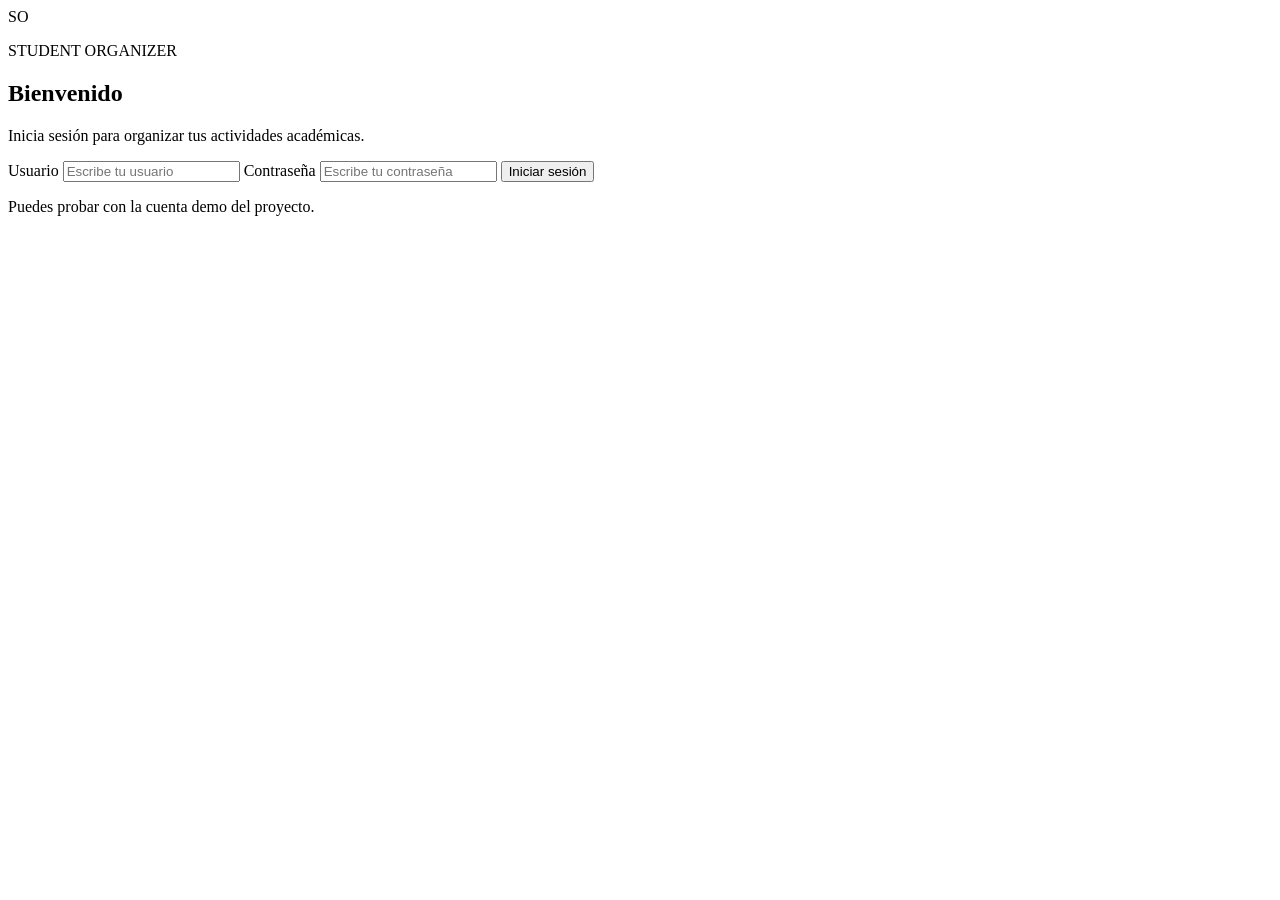
==== src/main/resources/public/index.html @ ab098c7d "feat: crear interfaz web del login" ====
<!DOCTYPE html>
<html lang="es">
<head>
    <meta charset="UTF-8">
    <meta name="viewport" content="width=device-width, initial-scale=1.0">
    <title>Student Organizer | Iniciar sesión</title>
    <link rel="stylesheet" href="/css/estilos.css">
</head>
<body>
<main class="contenedor-principal">
    <section class="tarjeta-login" aria-labelledby="titulo-login">
        <div class="marca">SO</div>
        <p class="etiqueta">STUDENT ORGANIZER</p>
        <h1 id="titulo-login">Bienvenido</h1>
        <p class="subtitulo">Inicia sesión para organizar tus actividades académicas.</p>

        <form id="login-form" novalidate>
            <label for="usuario">Usuario</label>
            <input id="usuario" name="usuario" type="text" autocomplete="username"
                   placeholder="Escribe tu usuario">

            <label for="contrasena">Contraseña</label>
            <input id="contrasena" name="contrasena" type="password"
                   autocomplete="current-password" placeholder="Escribe tu contraseña">

            <button type="submit">Iniciar sesión</button>
            <p id="mensaje" class="mensaje" role="status" aria-live="polite"></p>
        </form>

        <p class="nota-demo">Puedes probar con la cuenta demo del proyecto.</p>
    </section>
</main>
<script src="/js/app.js"></script>
</body>
</html>
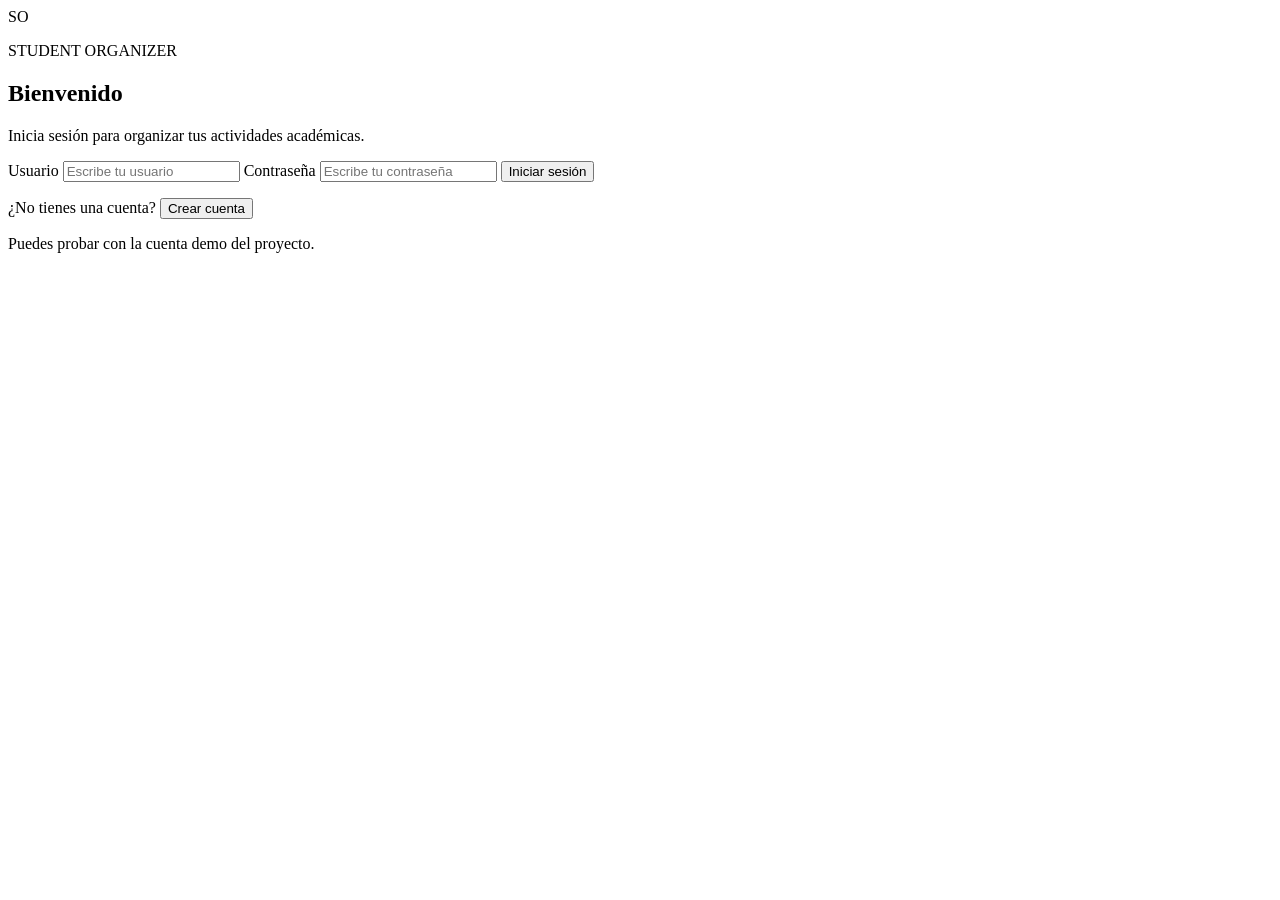
==== commit ef5a9b33: "Agrega registro de usuarios y pruebas MySQL" ====
--- a/src/main/resources/public/index.html
+++ b/src/main/resources/public/index.html
@@ -27,6 +27,33 @@
             <p id="mensaje" class="mensaje" role="status" aria-live="polite"></p>
         </form>
 
+        <p class="enlace-registro">
+            ¿No tienes una cuenta?
+            <button id="mostrar-registro" class="boton-enlace" type="button">
+                Crear cuenta
+            </button>
+        </p>
+
+        <form id="registro-form" hidden novalidate>
+            <h2>Crear cuenta</h2>
+
+            <label for="registro-usuario">Usuario</label>
+            <input id="registro-usuario" name="usuario" type="text"
+                   autocomplete="username" placeholder="Elige un usuario">
+
+            <label for="registro-contrasena">Contraseña</label>
+            <input id="registro-contrasena" name="contrasena" type="password"
+                   autocomplete="new-password" placeholder="Elige una contraseña">
+
+            <label for="registro-carne">Carné</label>
+            <input id="registro-carne" name="carne" type="text"
+                   placeholder="Escribe tu carné">
+
+            <button type="submit">Registrarme</button>
+            <p id="registro-mensaje" class="mensaje"
+               role="status" aria-live="polite"></p>
+        </form>
+
         <p class="nota-demo">Puedes probar con la cuenta demo del proyecto.</p>
     </section>
 </main>
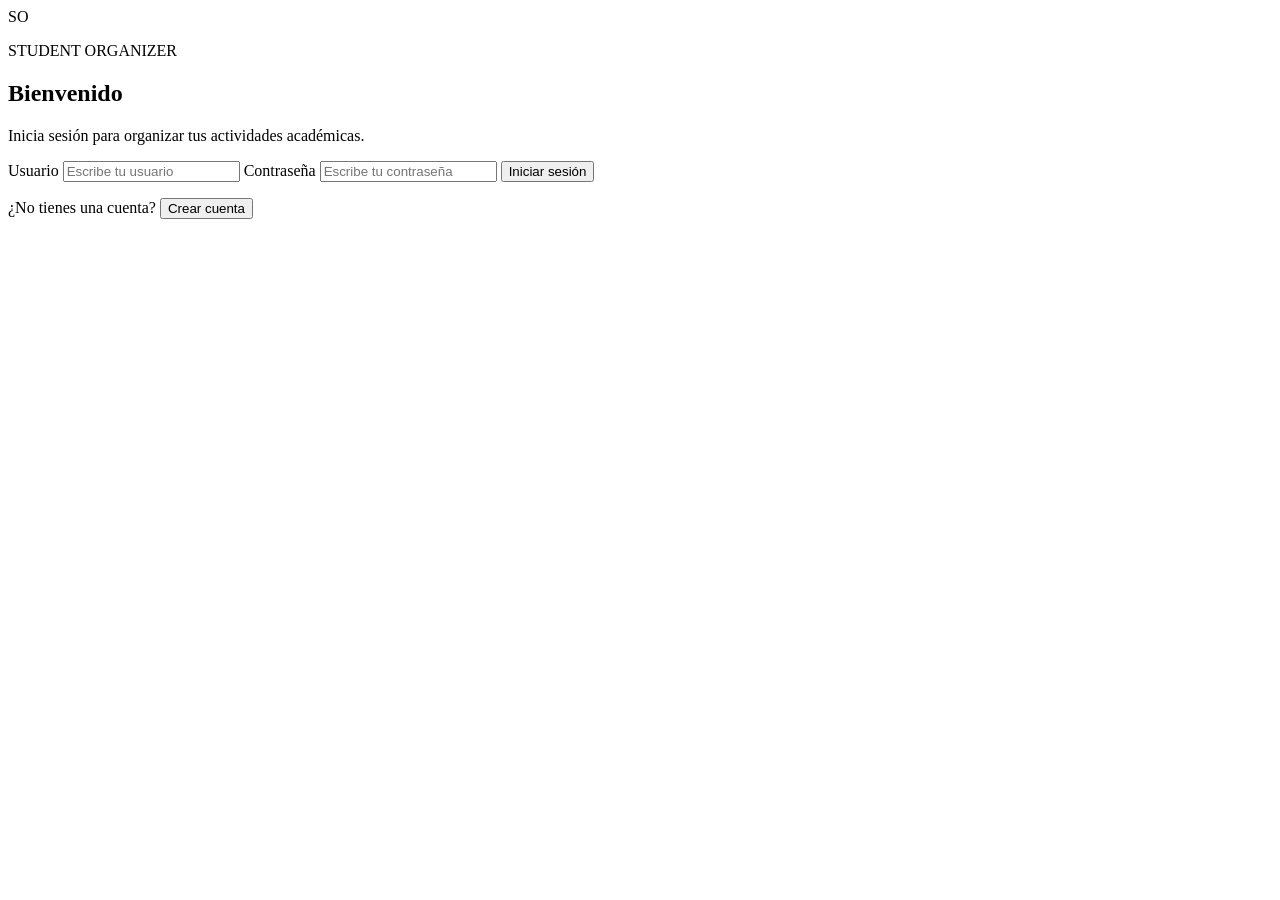
==== commit 13db4506: "fix(login): retirar demo obsoleta y actualizar verificador" ====
--- a/src/main/resources/public/index.html
+++ b/src/main/resources/public/index.html
@@ -54,7 +54,6 @@
                role="status" aria-live="polite"></p>
         </form>
 
-        <p class="nota-demo">Puedes probar con la cuenta demo del proyecto.</p>
     </section>
 </main>
 <script src="/js/app.js"></script>
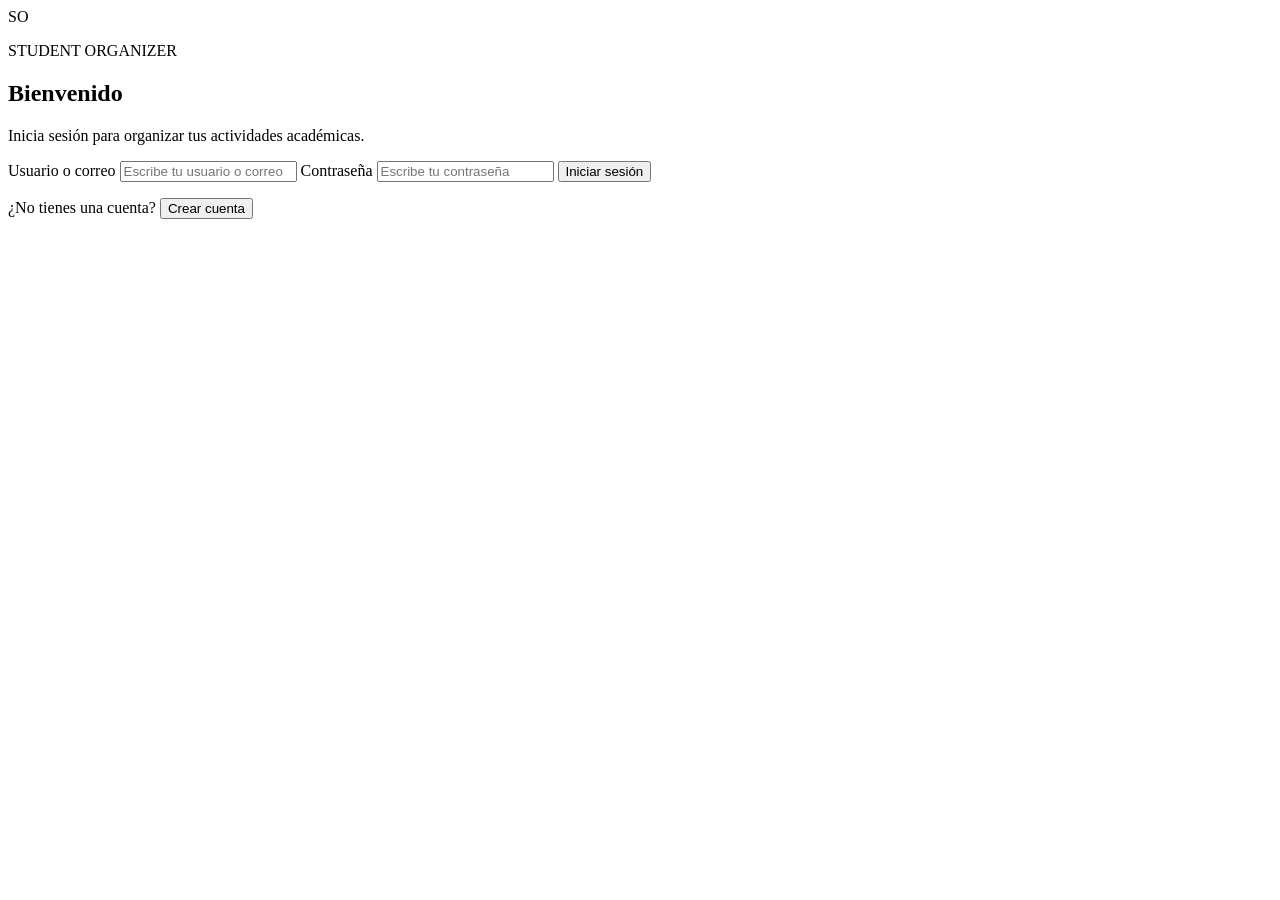
==== commit 3151face: "feat(login): support email registration and sign-in" ====
--- a/src/main/resources/public/index.html
+++ b/src/main/resources/public/index.html
@@ -15,9 +15,9 @@
         <p class="subtitulo">Inicia sesión para organizar tus actividades académicas.</p>
 
         <form id="login-form" novalidate>
-            <label for="usuario">Usuario</label>
+            <label for="usuario">Usuario o correo</label>
             <input id="usuario" name="usuario" type="text" autocomplete="username"
-                   placeholder="Escribe tu usuario">
+                   placeholder="Escribe tu usuario o correo">
 
             <label for="contrasena">Contraseña</label>
             <input id="contrasena" name="contrasena" type="password"
@@ -41,6 +41,11 @@
             <input id="registro-usuario" name="usuario" type="text"
                    autocomplete="username" placeholder="Elige un usuario">
 
+            <label for="registro-correo">Correo electrónico</label>
+            <input id="registro-correo" name="correo" type="email"
+                   autocomplete="email" maxlength="254"
+                   placeholder="nombre@correo.com">
+
             <label for="registro-contrasena">Contraseña</label>
             <input id="registro-contrasena" name="contrasena" type="password"
                    autocomplete="new-password" placeholder="Elige una contraseña">
